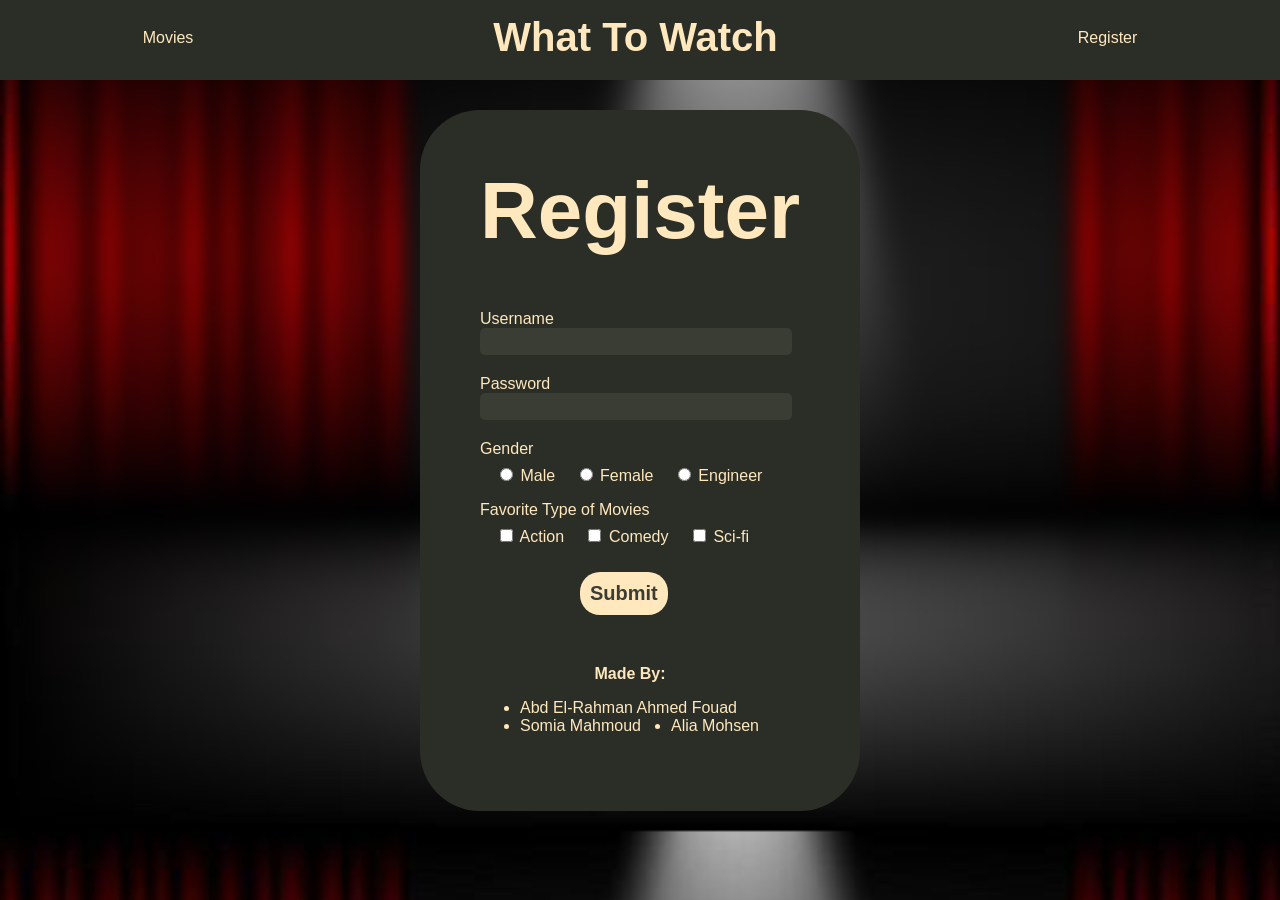
==== index.html @ 3fd73bbc "Rename CS Project.html to index.html" ====
<!DOCTYPE html>
<html>
    <head><link rel="stylesheet" href="CS Project Style.css">
        <title>What To Watch</title>
    </head>
        <div class="header">
            <a href="CS Project Theme.html" class="movies">Movies</a>
            <a href="CS Project Theme.html" class="title">What To Watch</a>
            <a href="CS Project.html"  class="register">Register</a>
        </div>
        <form>
            <h1>Register</h1>
            <label>Username</label><br>
            <input class="textbox" type="text"><br>
            <label>Password</label><br>
            <input class="textbox" type="password"><br>
            <label>Gender</label><br>
            <input class="circle" type="radio" name="gender" value="Male">
            <label for="male">Male</label>
            <input class="circle" type="radio" name="gender" value="Female">
            <label for="female">Female</label>
            <input class="circle" type="radio" name="gender" value="Engineer">
            <label for="Engineer">Engineer</label><br>
            <label>Favorite Type of Movies</label><br>
            <input class="square" type="checkbox" name="type1" value="Action">
            <label>Action</label>
            <input class="square" type="checkbox" name="type2" value="Comedy">
            <label>Comedy</label>
            <input class="square" type="checkbox" name="type3" value="Sci-fi">
            <label>Sci-fi</label><br>
            <a href="CS Project Theme.html"> <input class="button" type="button" value="Submit"></a>
            <p class="made" >Made By:</p>
            <ul>
                <li>Abd El-Rahman Ahmed Fouad</li>
                <div class="names">
                    <li>Somia Mahmoud</li>
                    <li>Alia Mohsen</li>
                </div>
            </ul>
        </form>
    </body>
</html>

<!--
<p>...</p> -- create a paragraph 
<br /> -- adds a line break
<hr /> -- separates sections with a horizontal rule
<h1>..</h1> -- displays a heading h1-h6
<ol>..</ol> -- creates an ordered list
<ul>...</ul> -- creates an unordered list
<img src="" alt="" /> -- inserts an image into the document
<a href:"">..</a> -- inserts a link into the document

-->
---- CS Project Style.css ----
/* */
body {
background-image: url('Background.jpg');
backdrop-filter: blur(10px);
font-family: Arial, Helvetica, sans-serif;
color: #ffe8be;
margin: 20px;
background-size: cover;
}

h1{
font-size: 40px;
}

form {
background-color: #2a2e26;
padding: 60px;
padding-right: 80px;
padding-top: 1px;
margin-top: 30px;
border-radius: 60px;

}

.header {
display: flex;
gap: 300px;
align-items: center;
justify-content: center;
background-color: #2a2e26;
padding: 20px;
margin: -25px;
margin-bottom: 0px;
}

.movies {
text-decoration: none;
color: #ffe8be;
}

.title {
text-decoration: none;
color: #ffe8be;
font-size: 40px;
font-weight: bold;
}

.register {
text-decoration: none;
color: #ffe8be;
}

h1 {
text-align: center;
font-size: 80px;
}

form {
width: 300px;
margin-left: auto;
margin-right: auto;
}

.textbox {
background-color: #393d34;
border-color: none;
border-radius: 5px;
border-style: hidden;
width: 300px;
height:25px;
margin-bottom: 20px;
color: #ffe8be;
padding-left: 10px;
outline: none;
}

.button {
font-weight: bold;
color:#393d34;
font-size: 20px;
outline: none;
border-radius: 20px;
border-style: hidden;
background-color: #ffe8be;
margin-left: 100px;
margin-top: 10px;
padding: 10px;
}

.circle, .square {
margin-top: 10px;
margin-bottom: 20px;
margin-left: 20px;
}

.made {
font-weight: bold;
display: flex;
justify-content: center;
margin-top: 50px;
}

.names {
    display: inline-flex;
    gap: 30px;
}
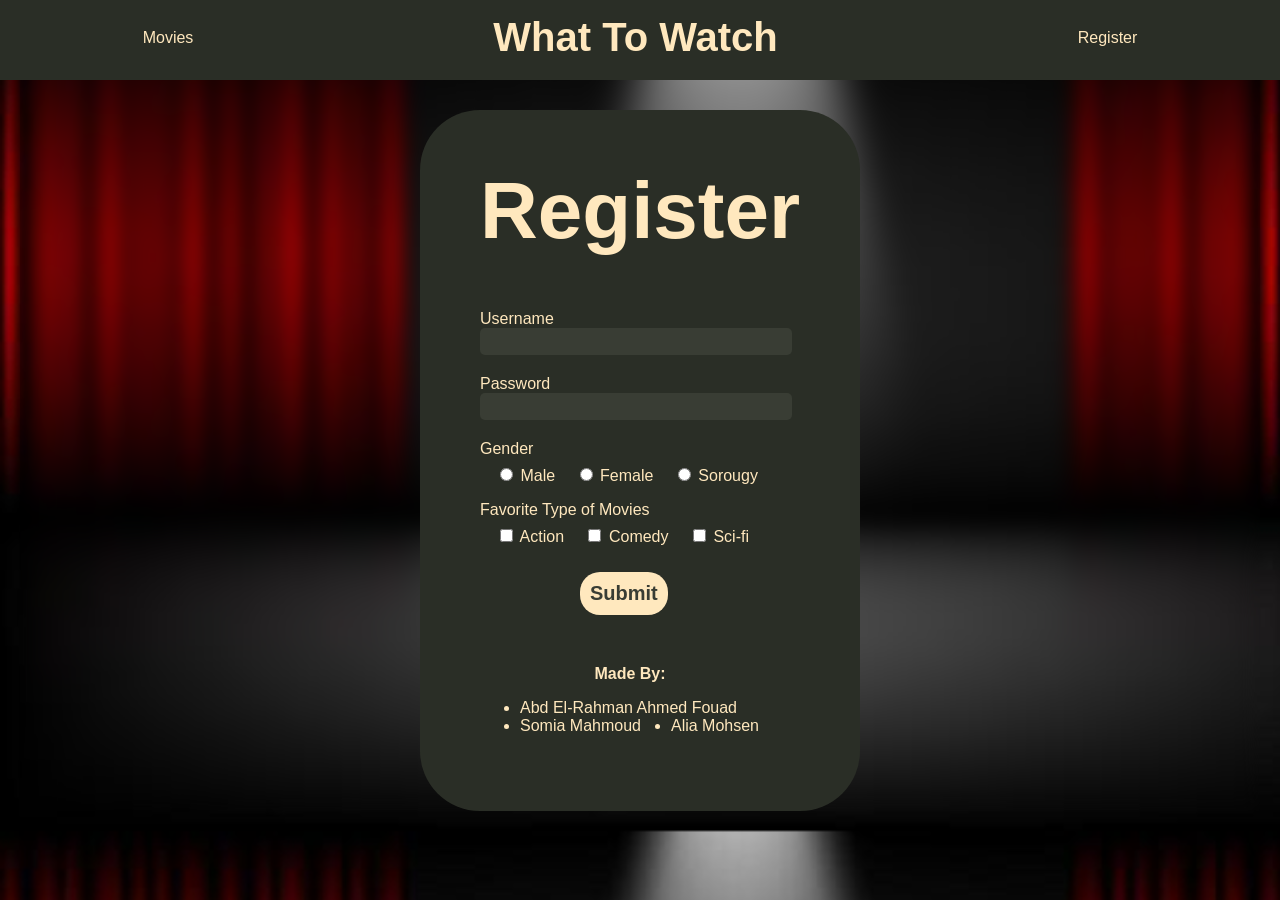
==== commit 4614ac77: "Update index.html" ====
--- a/index.html
+++ b/index.html
@@ -19,8 +19,8 @@
             <label for="male">Male</label>
             <input class="circle" type="radio" name="gender" value="Female">
             <label for="female">Female</label>
-            <input class="circle" type="radio" name="gender" value="Engineer">
-            <label for="Engineer">Engineer</label><br>
+            <input class="circle" type="radio" name="gender" value="Sorougy">
+            <label for="Sorougy">Sorougy</label><br>
             <label>Favorite Type of Movies</label><br>
             <input class="square" type="checkbox" name="type1" value="Action">
             <label>Action</label>
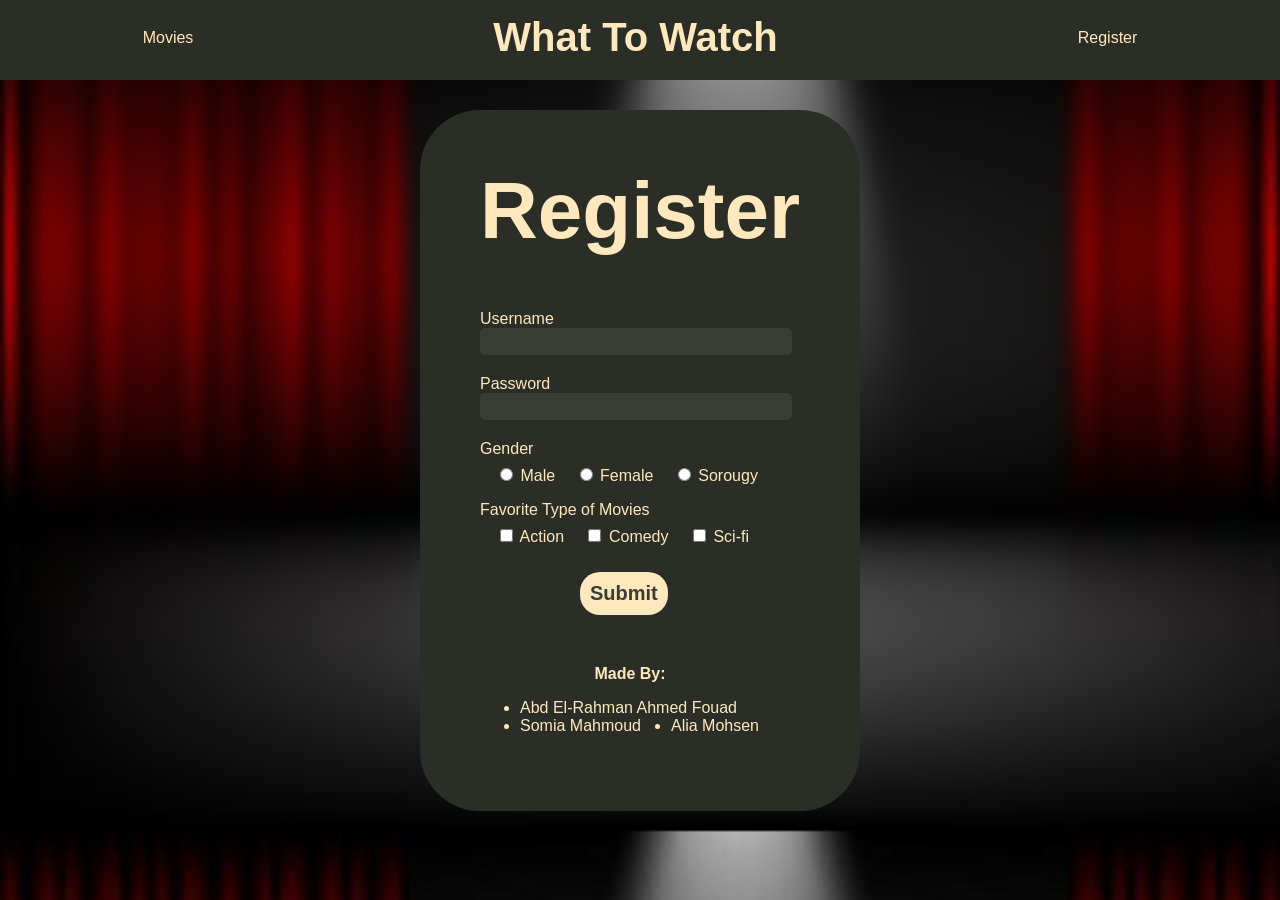
==== commit c1595916: "index.html" ====
--- a/index.html
+++ b/index.html
@@ -6,7 +6,7 @@
         <div class="header">
             <a href="CS Project Theme.html" class="movies">Movies</a>
             <a href="CS Project Theme.html" class="title">What To Watch</a>
-            <a href="CS Project.html"  class="register">Register</a>
+            <a href="index.html"  class="register">Register</a>
         </div>
         <form>
             <h1>Register</h1>
@@ -16,7 +16,7 @@
             <input class="textbox" type="password"><br>
             <label>Gender</label><br>
             <input class="circle" type="radio" name="gender" value="Male">
-            <label for="male">Male</label>
+            <label for="male">Male </label>
             <input class="circle" type="radio" name="gender" value="Female">
             <label for="female">Female</label>
             <input class="circle" type="radio" name="gender" value="Sorougy">
